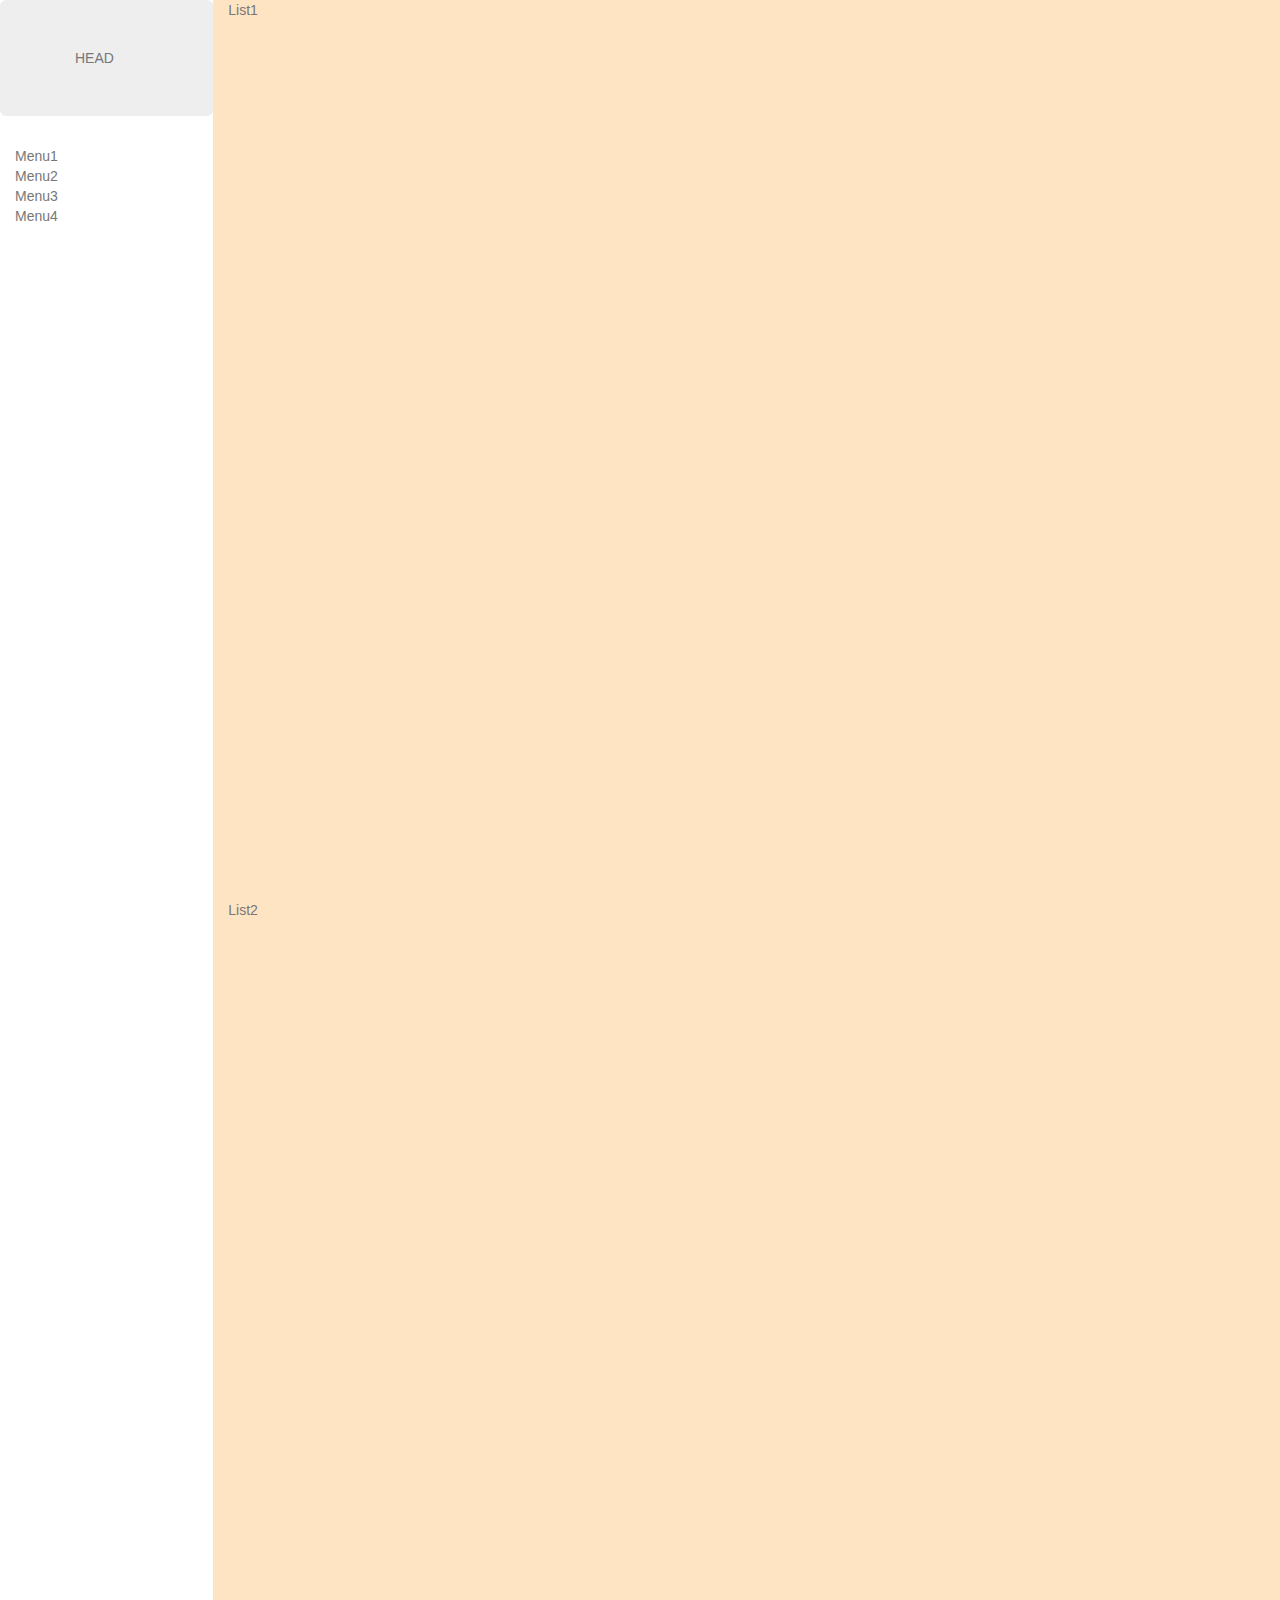
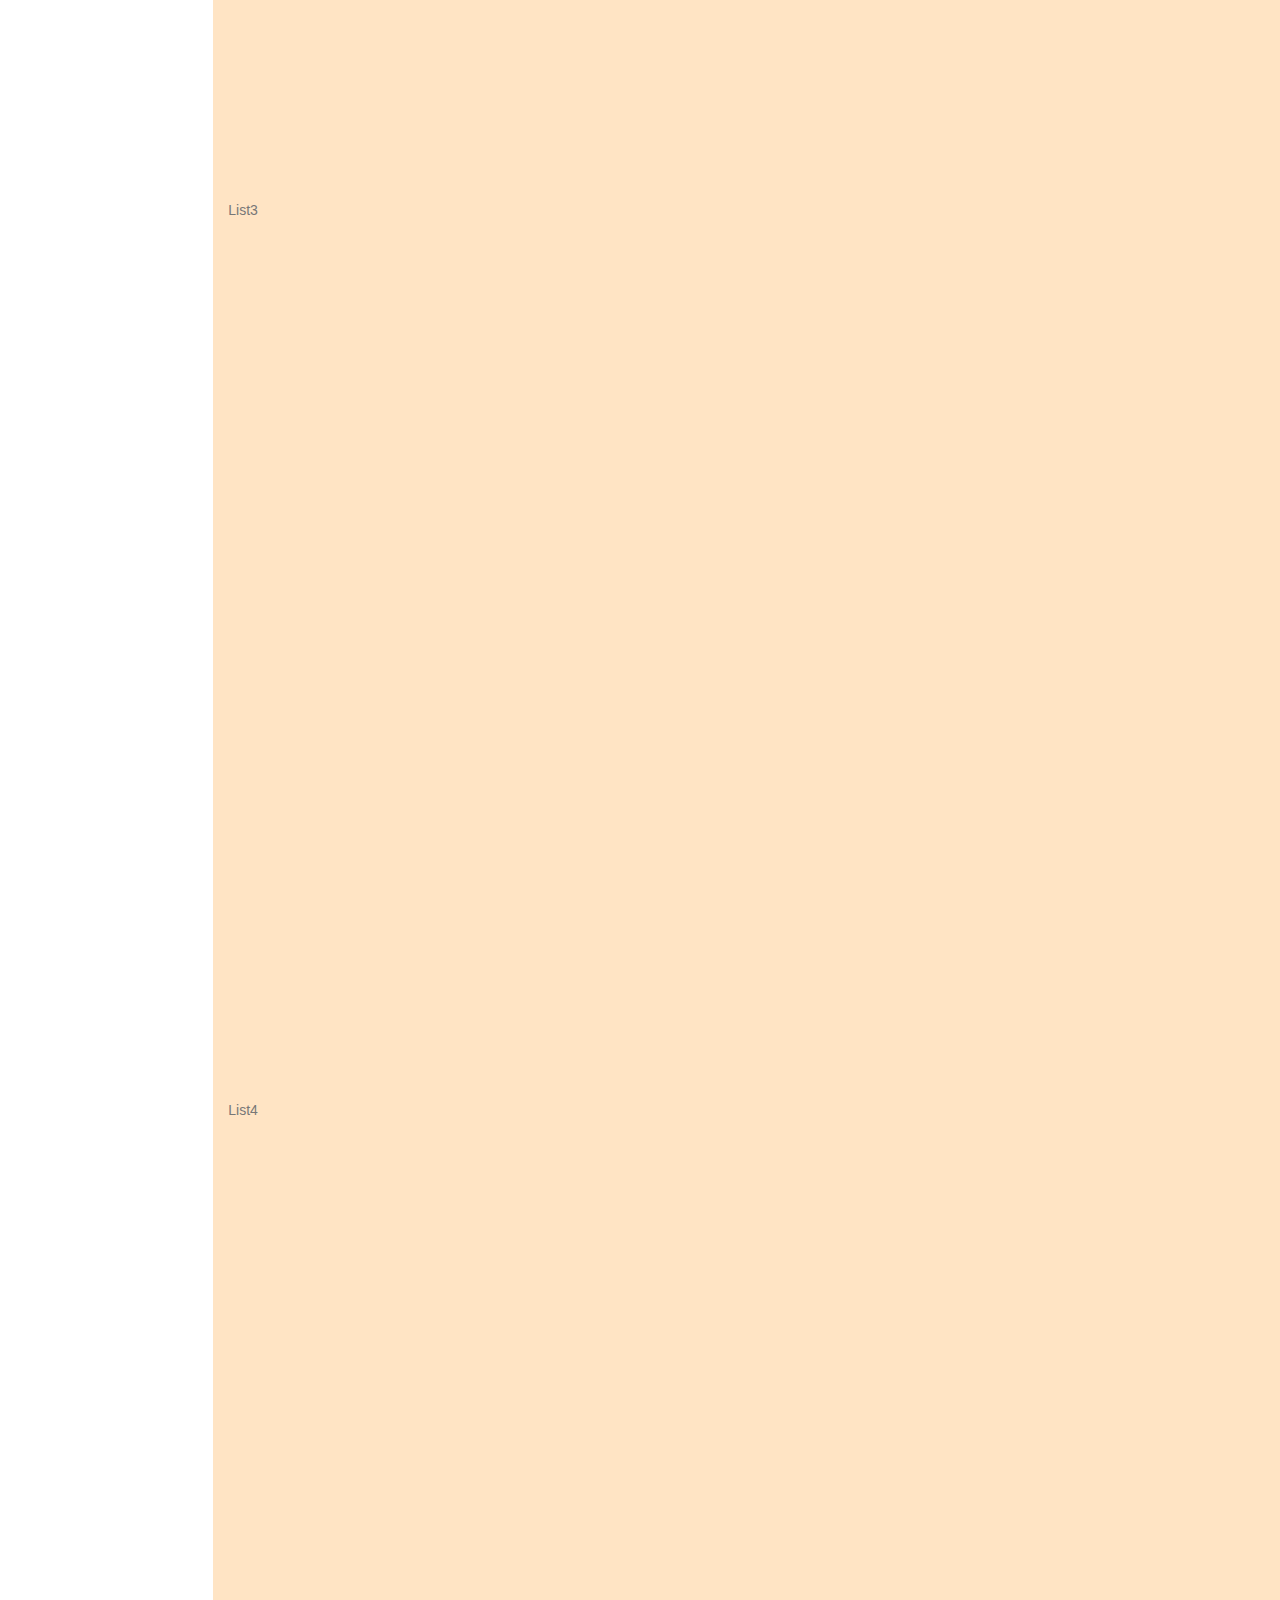
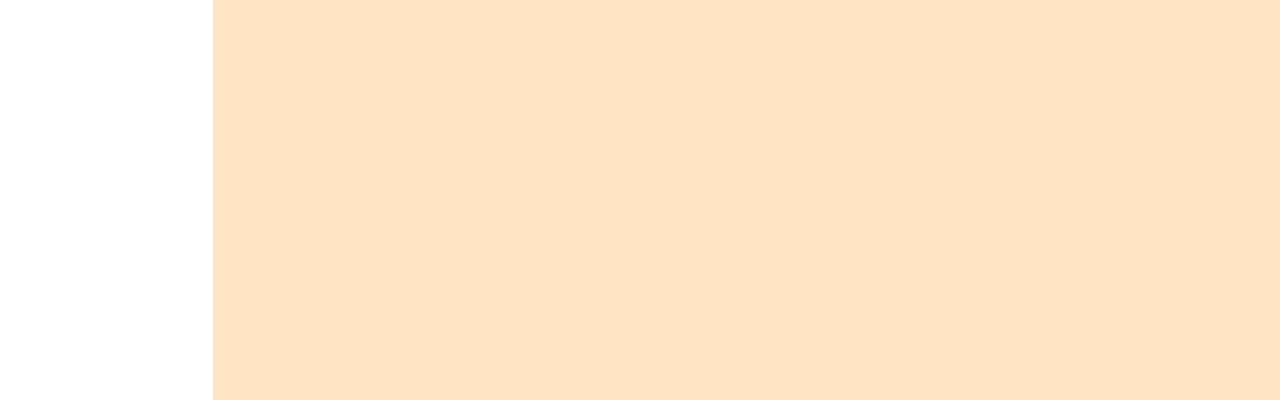
==== index.html @ 6f93a448 "well started" ====
<html>

<head>
    <meta charset="utf-8">
    <meta http-equiv="X-UA-Compatible" content="IE=edge">
    <meta name="viewport" content="width=device-width, initial-scale=1">
    <!-- The above 3 meta tags *must* come first in the head; any other head content must come *after* these tags -->
    <title>Bootstrap 101 Template</title>

    <!-- Bootstrap -->
    <link href="css/bootstrap.min.css" rel="stylesheet">
    <link href="css/myCSS.css" rel="stylesheet">
	<script src="bower_components/webcomponentsjs/webcomponents.min.js"></script>
	<link href="bower_components/paper-item/paper-item.html" rel="import">
    <!-- HTML5 shim and Respond.js for IE8 support of HTML5 elements and media queries -->
    <!-- WARNING: Respond.js doesn't work if you view the page via file:// -->
    <!--[if lt IE 9]>
      <script src="https://oss.maxcdn.com/html5shiv/3.7.2/html5shiv.min.js"></script>
      <script src="https://oss.maxcdn.com/respond/1.4.2/respond.min.js"></script>
    <![endif]-->
</head>

<body>
    <script src="js/jquery-1.11.3.js"></script>
    <script src="js/bootstrap.min.js"></script>
	<script src="js/reno.js"></script>
    <div class="container-fluid">
        <div class="row">
            <div class="col-md-2 container-fluid">
                <div class="row jumbotron">
                    <div class="col-md-12">
						
                        HEAD
                    </div>
                </div>
                <div class="row">
                    <div class="col-md-12">
						<paper-item class="item" href="#list1">Menu1</paper-item>
                    </div>
                </div>
                <div class="row">
                    <div class="col-md-12">
                        <paper-item class="item" href="#list2">Menu2</paper-item>
                    </div>
                </div>
                <div class="row">
                    <div class="col-md-12">
                        <paper-item class="item" href="#list3">Menu3</paper-item>
                    </div>
                </div>
                <div class="row">
                    <div class="col-md-12">
                        <paper-item class="item" href="#list4">Menu4</paper-item>
                    </div>
                </div>
            </div>
            <div class="col-md-10 container-fluid">
                <div class="row">
                    <div id="list1" class="col-md-12 alfaBgCol">
                        List1
                    </div>
                </div>
                <div class="row">
                    <div id="list2" class="col-md-12 alfaBgCol">
                        List2
                    </div>
                </div>
                <div class="row">
                    <div id="list3" class="col-md-12 alfaBgCol">
                        List3
                    </div>
                </div>
                <div class="row">
                    <div id="list4" class="col-md-12 alfaBgCol">
                        List4
                    </div>
                </div>
            </div>
        </div>
    </div>
</body>


</html>
---- css/myCSS.css ----
@import url(http://fonts.googleapis.com/css?family=Exo:200,500);
@import "http://weloveiconfonts.com/api/?family=entypo";

[class*="entypo-"]:before {
  font-family: "entypo", sans-serif;
}

html,
body {
  background: #fff;
  color: #777;
}

ol {
  margin-bottom: 50px;
}

h1 {
  letter-spacing: -0.05em;
  font-family: "Exo", sans-serif;
  color: #3f5b80;
}

p {
  font-family: "Open Sans", sans-serif;
  line-height: 1.5em;
  margin-bottom: 10px;
  font-size: 16px;
  padding: 0;
  &:last-child {
    margin-bottom: 40px;
  }
}

code {
  background: #f8f8f8;
  color: #d64f9b;
  border: 1px solid #eee;
  padding: 2px;
  border-radius: 3px;
}

a {
  color: #f46830;
  &:hover {
    color: #4fb3e8;
    -webkit-transition: all .1s ease-in-out;
    -moz-transition: all .1s ease-in-out;
    -ms-transition: all .1s ease-in-out;
    -o-transition: all .1s ease-in-out;
    transition: all .1s ease-in-out;
  }
  text-decoration: none;
}

nav {
  float: left;
  width: 100%;
  top: 0;
  left: 0;
  background: #3b5a77;
  position: fixed;
}

nav .padded {
  padding: 30px;
}

ul {
  float: left;
  width: 100%;
  margin: 0 0 30px 0;
  /*Padding Fix*/
  
  padding: 0;
}

ul li {
  float: left;
  display: inline;
  margin-right: 0px;
  &:nth-child(even) a {
    background: #4a6c8c;
  }
  list-style: none;
}

ul li a {
  display: block;
  padding: 20px;
  font-family: "Exo", sans-serif;
  font-weight: 200;
  background: #6788a7;
  &:hover {
    color: #fff;
    background: #e6764e;
    -webkit-transition: all .2s ease-in-out;
    -moz-transition: all .2s ease-in-out;
    -ms-transition: all .2s ease-in-out;
    -o-transition: all .2s ease-in-out;
    transition: all .2s ease-in-out;
  }
  color: #fff;
  text-decoration: none;
}

ul li.active a {
  background: #58c7d0;
}

// scrollTop Styles
ul li.scrollTop {
  float: right;
}


.alfaBgCol{
    background-color: bisque;
	border-color: black;
    border-bottom-width:thick;
    height: 100%;
}

.alfHeader{
    background-color: chocolate;
    height:10%;
}
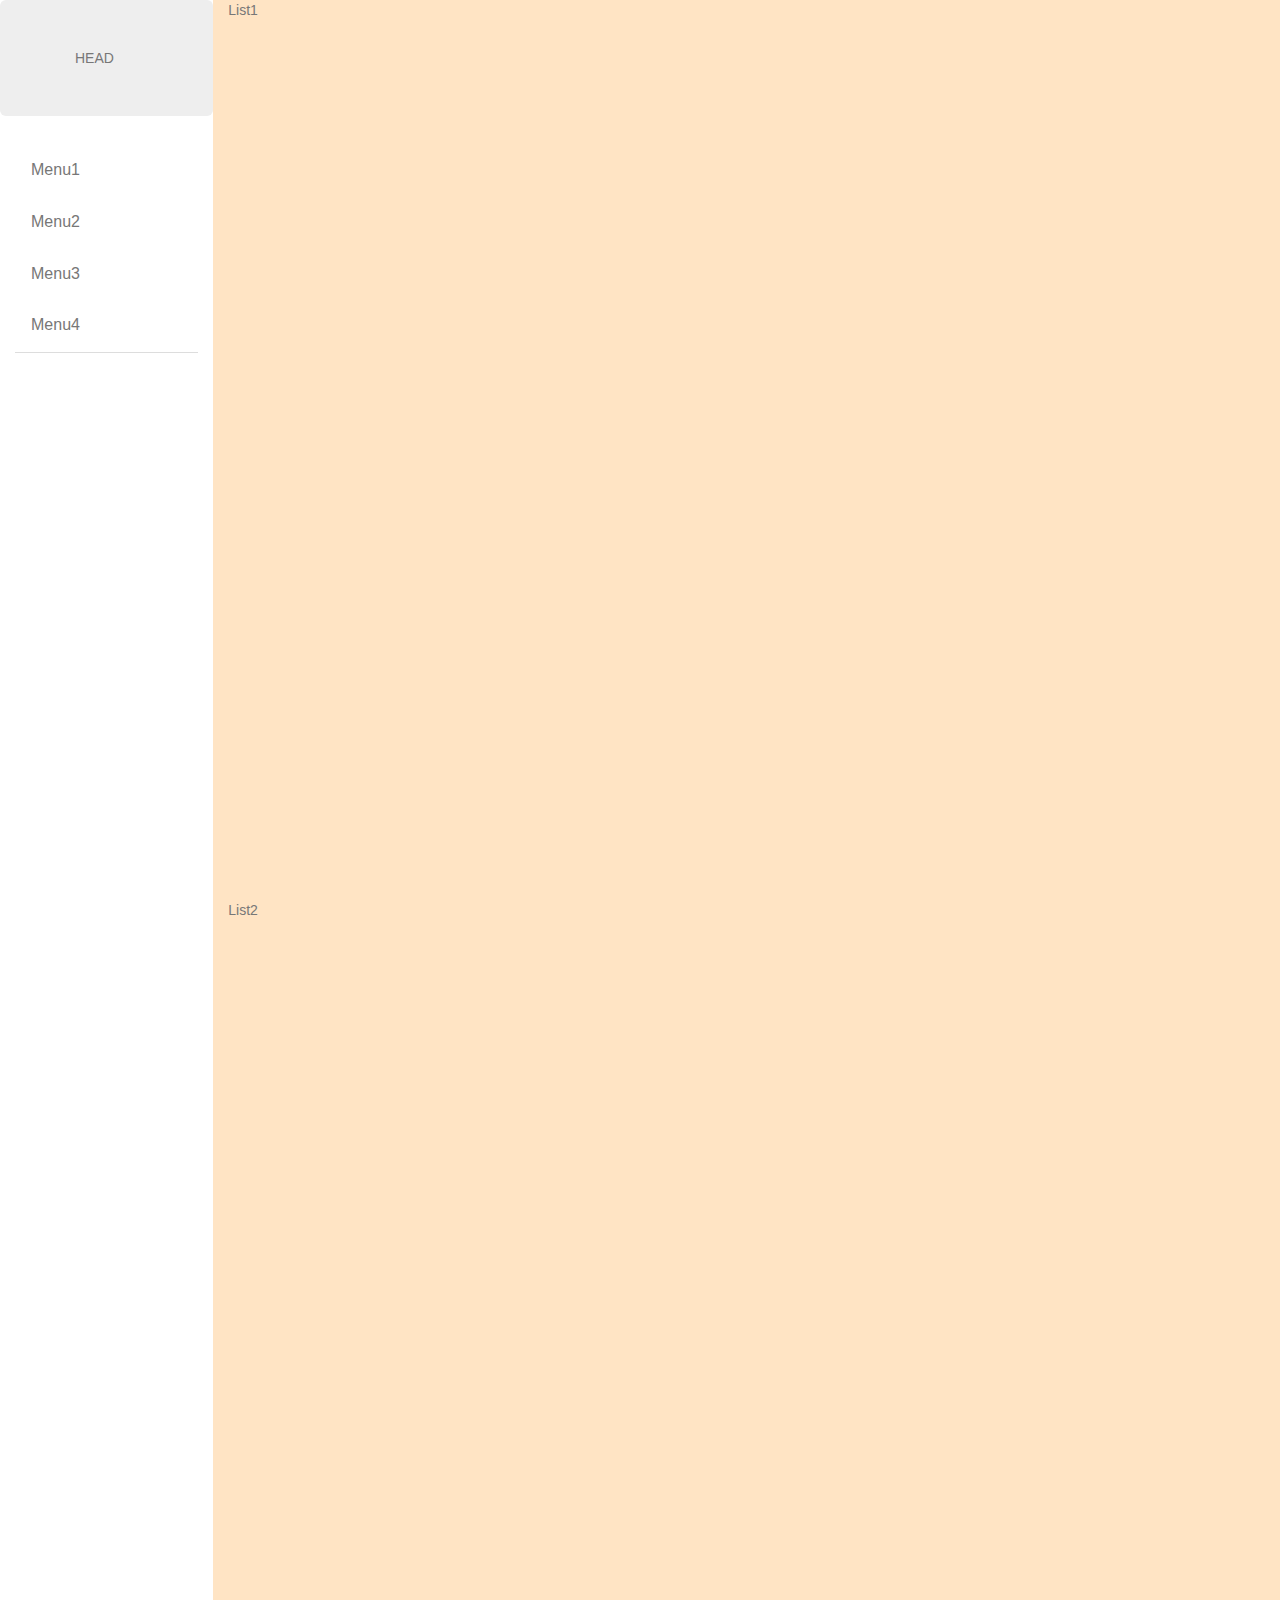
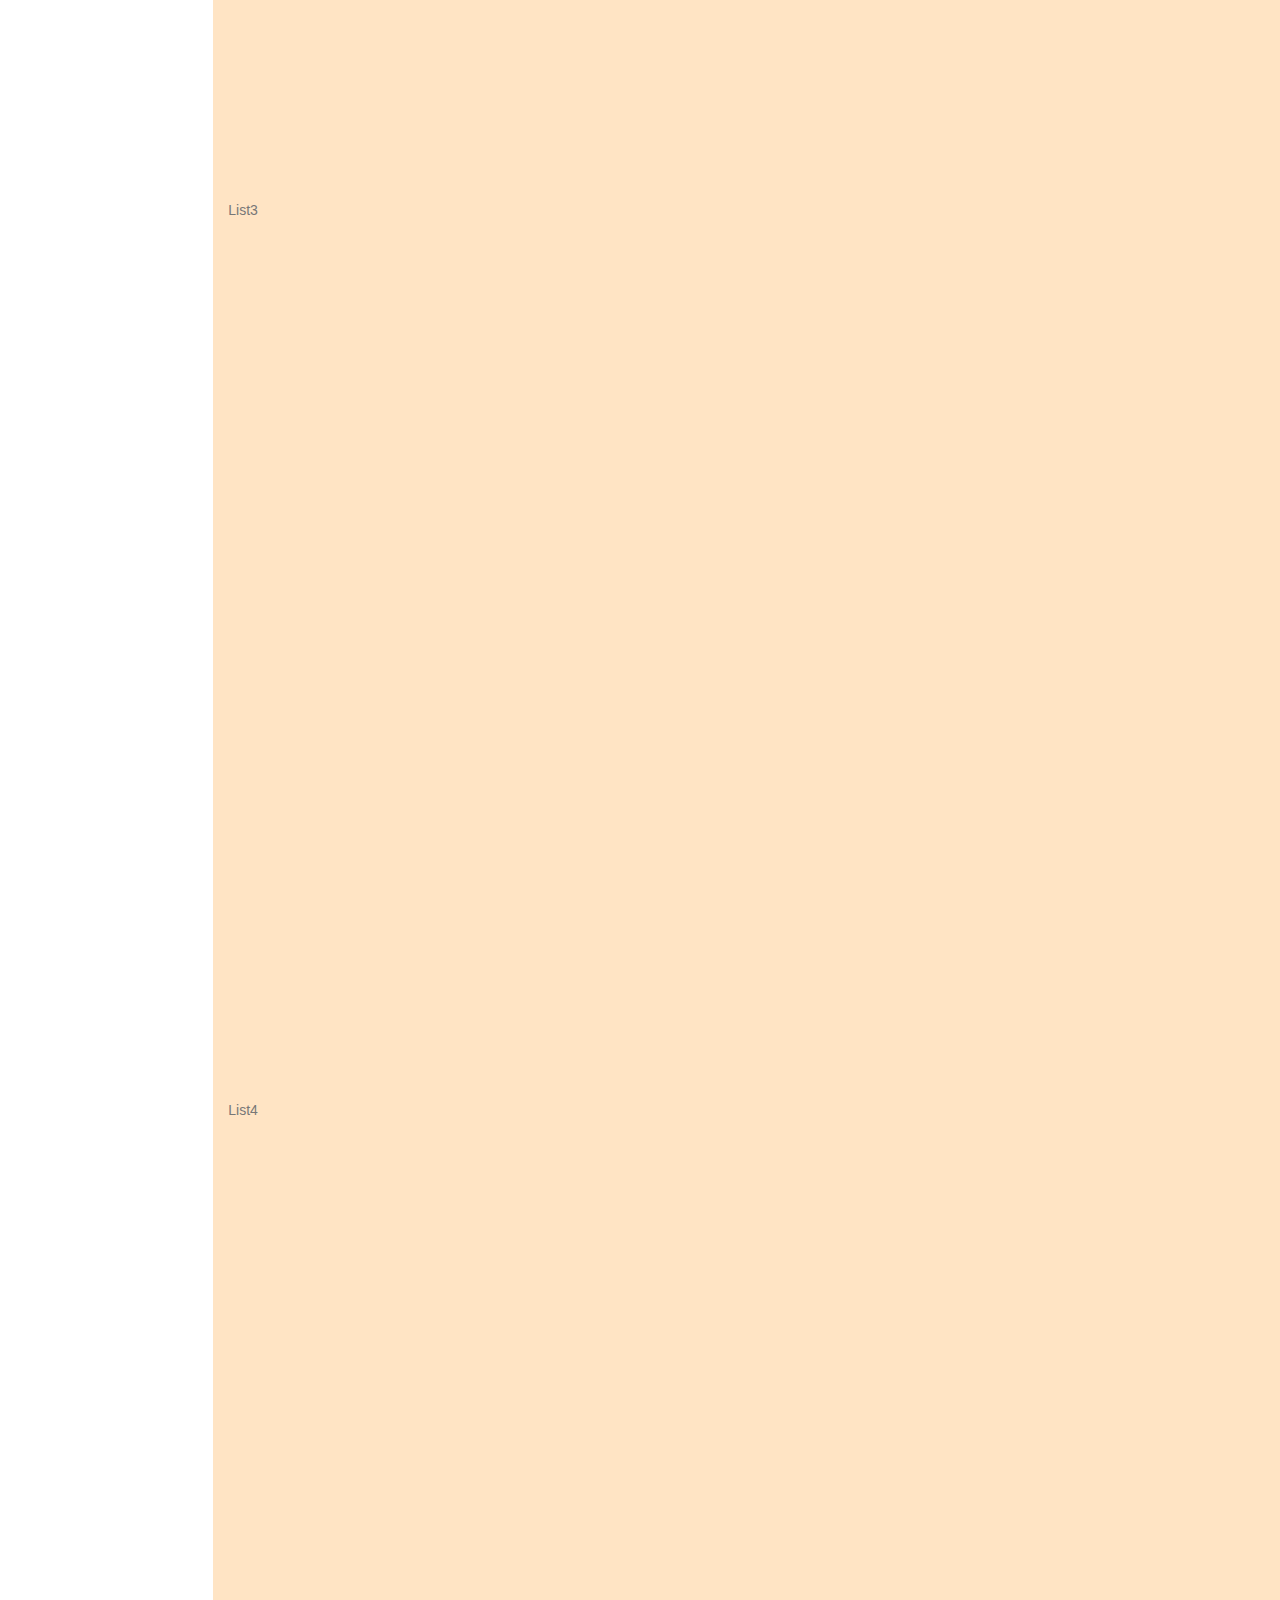
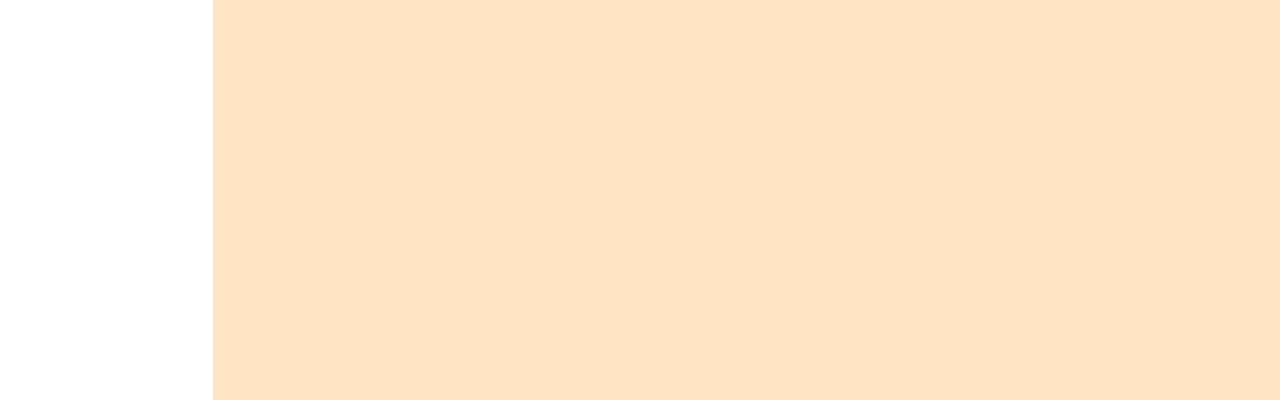
==== commit 376aff92: "changed" ====
--- a/index.html
+++ b/index.html
@@ -10,8 +10,8 @@
     <!-- Bootstrap -->
     <link href="css/bootstrap.min.css" rel="stylesheet">
     <link href="css/myCSS.css" rel="stylesheet">
-	<script src="bower_components/webcomponentsjs/webcomponents.min.js"></script>
-	<link href="bower_components/paper-item/paper-item.html" rel="import">
+    <script src="bower_components/webcomponentsjs/webcomponents.min.js"></script>
+    <link href="bower_components/paper-item/paper-item.html" rel="import">
     <!-- HTML5 shim and Respond.js for IE8 support of HTML5 elements and media queries -->
     <!-- WARNING: Respond.js doesn't work if you view the page via file:// -->
     <!--[if lt IE 9]>
@@ -23,36 +23,39 @@
 <body>
     <script src="js/jquery-1.11.3.js"></script>
     <script src="js/bootstrap.min.js"></script>
-	<script src="js/reno.js"></script>
+    <script src="js/reno.js"></script>
     <div class="container-fluid">
         <div class="row">
-            <div class="col-md-2 container-fluid">
+            <div class="col-md-2 container-fluid fixed">
                 <div class="row jumbotron">
                     <div class="col-md-12">
-						
+
                         HEAD
                     </div>
                 </div>
-                <div class="row">
-                    <div class="col-md-12">
-						<paper-item class="item" href="#list1">Menu1</paper-item>
+                <ul class="nav nav-tabs nav-stacked" data-spy="affix" data-offset-top="195">
+					<li class="active"></li>
+                    <div class="row">
+                        <div class="col-md-12 scrollit">
+                            <paper-item class="item" href="#list1">Menu1</paper-item>
+                        </div>
                     </div>
-                </div>
-                <div class="row">
-                    <div class="col-md-12">
-                        <paper-item class="item" href="#list2">Menu2</paper-item>
+                    <div class="row">
+                        <div class="col-md-12">
+                            <paper-item class="item" href="#list2">Menu2</paper-item>
+                        </div>
                     </div>
-                </div>
-                <div class="row">
-                    <div class="col-md-12">
-                        <paper-item class="item" href="#list3">Menu3</paper-item>
+                    <div class="row">
+                        <div class="col-md-12">
+                            <paper-item class="item" href="#list3">Menu3</paper-item>
+                        </div>
                     </div>
-                </div>
-                <div class="row">
-                    <div class="col-md-12">
-                        <paper-item class="item" href="#list4">Menu4</paper-item>
+                    <div class="row">
+                        <div class="col-md-12">
+                            <paper-item class="item" href="#list4">Menu4</paper-item>
+                        </div>
                     </div>
-                </div>
+                </ul>
             </div>
             <div class="col-md-10 container-fluid">
                 <div class="row">
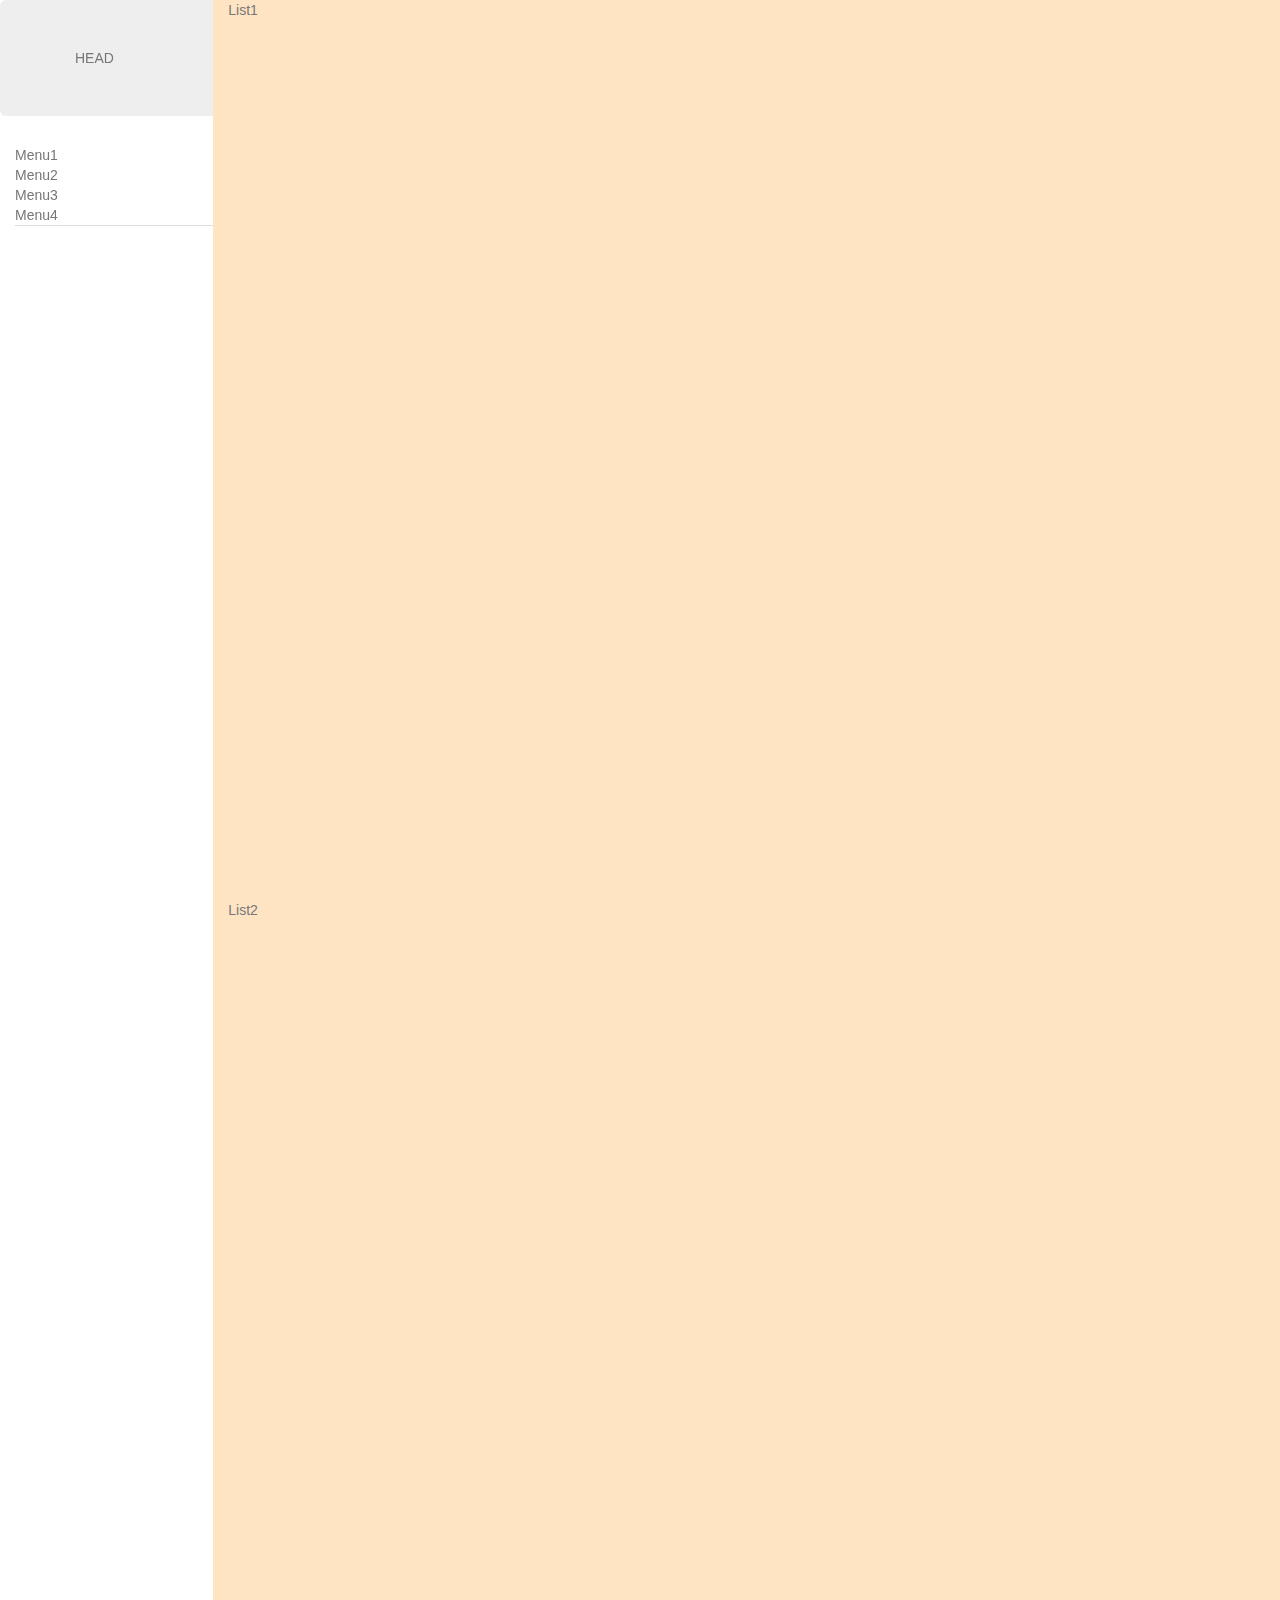
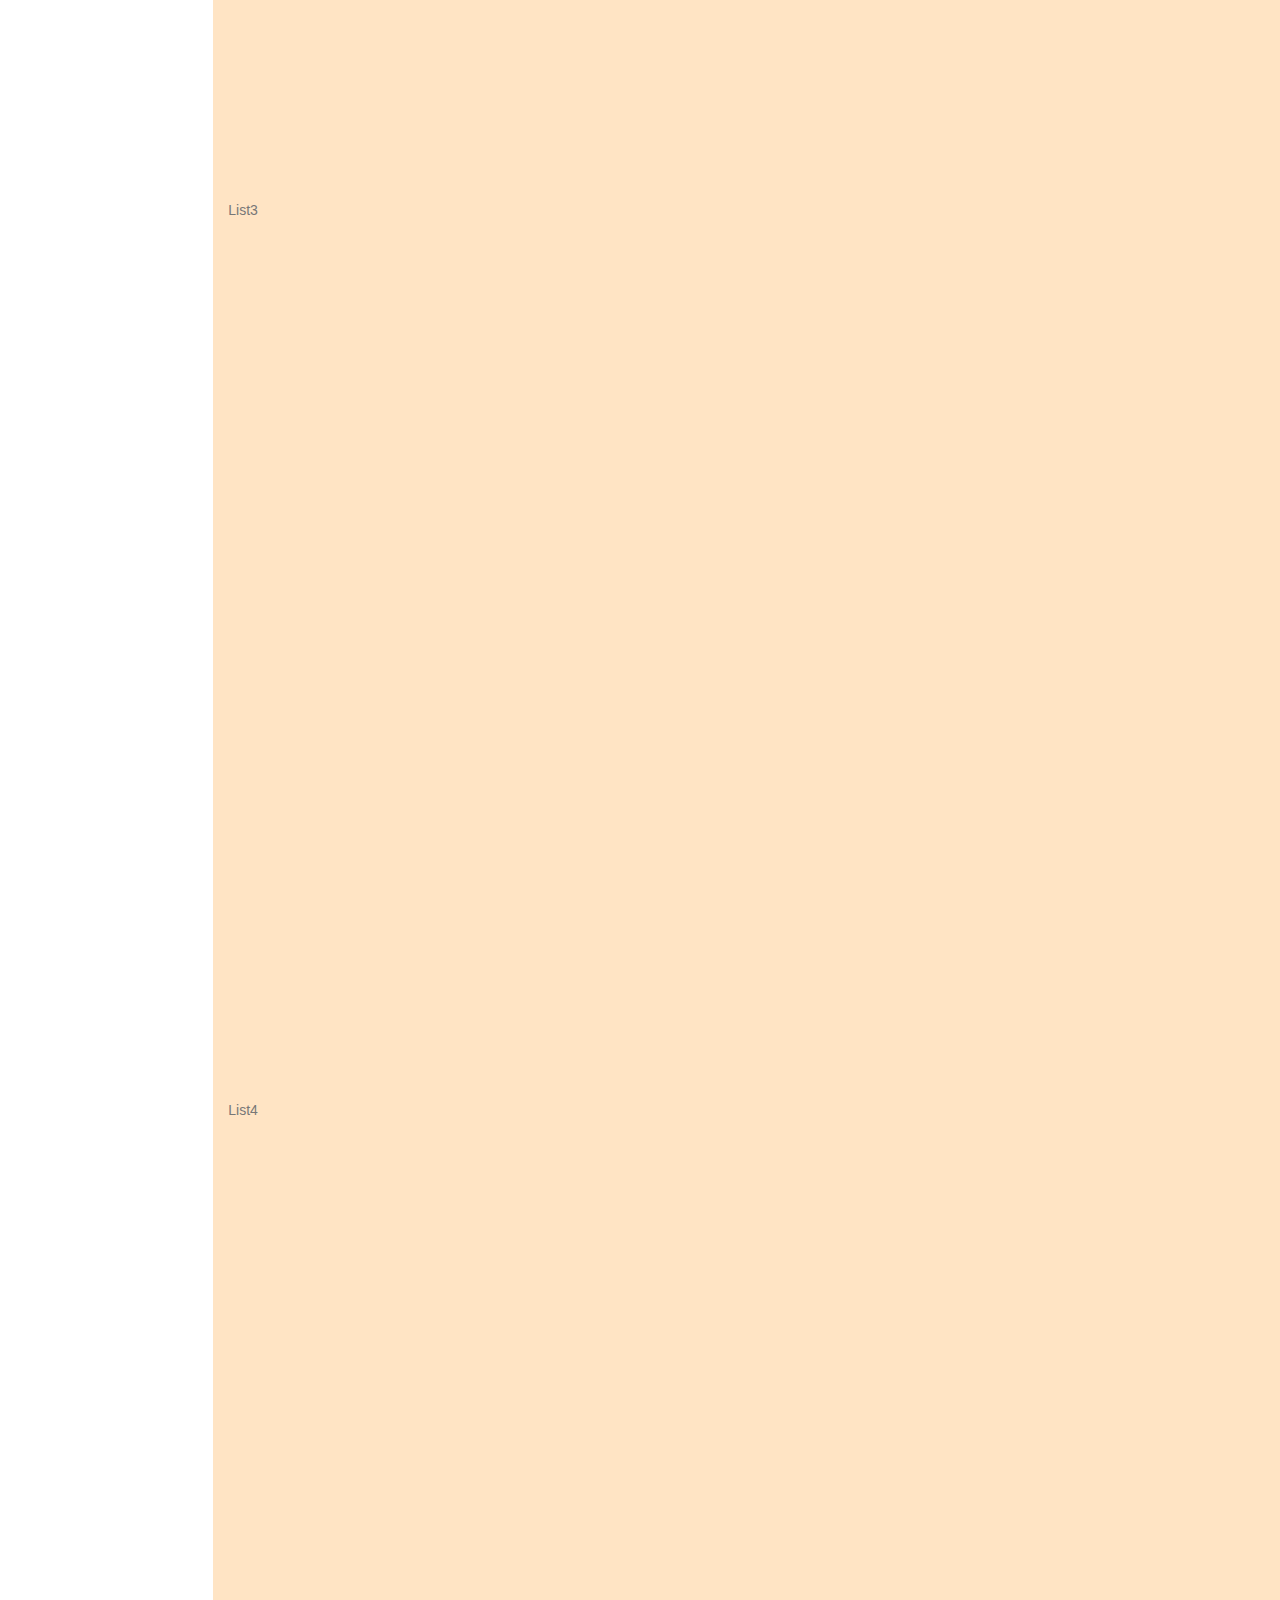
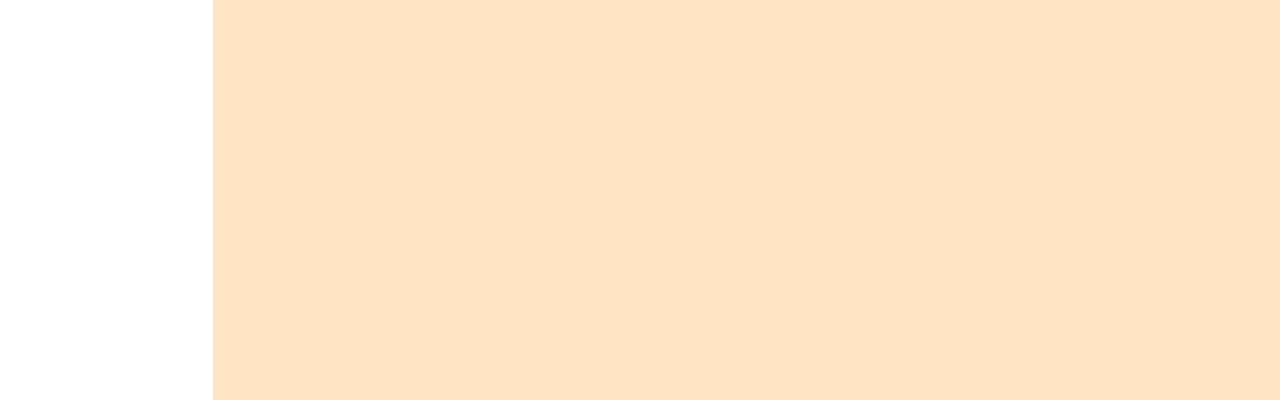
==== commit bdb8ea13: "affix code added" ====
--- a/index.html
+++ b/index.html
@@ -12,6 +12,7 @@
     <link href="css/myCSS.css" rel="stylesheet">
     <script src="bower_components/webcomponentsjs/webcomponents.min.js"></script>
     <link href="bower_components/paper-item/paper-item.html" rel="import">
+    <link href="bower_components/paper-shadow/paper-shadow.html" rel="import">
     <!-- HTML5 shim and Respond.js for IE8 support of HTML5 elements and media queries -->
     <!-- WARNING: Respond.js doesn't work if you view the page via file:// -->
     <!--[if lt IE 9]>
@@ -26,14 +27,14 @@
     <script src="js/reno.js"></script>
     <div class="container-fluid">
         <div class="row">
-            <div class="col-md-2 container-fluid fixed">
+            <div class="col-md-2 container-fluid fixed mySideBar">
+                <ul class="nav nav-tabs nav-stacked" data-spy="affix" data-offset-top="-1">
                 <div class="row jumbotron">
                     <div class="col-md-12">
 
                         HEAD
                     </div>
-                </div>
-                <ul class="nav nav-tabs nav-stacked" data-spy="affix" data-offset-top="195">
+                </div>                
 					<li class="active"></li>
                     <div class="row">
                         <div class="col-md-12 scrollit">
--- a/css/myCSS.css
+++ b/css/myCSS.css
@@ -126,5 +126,9 @@
     height:10%;
 }
 
+.mySideBar{
 
+    box-shadow: 0 3 30px black;
 
+}
+
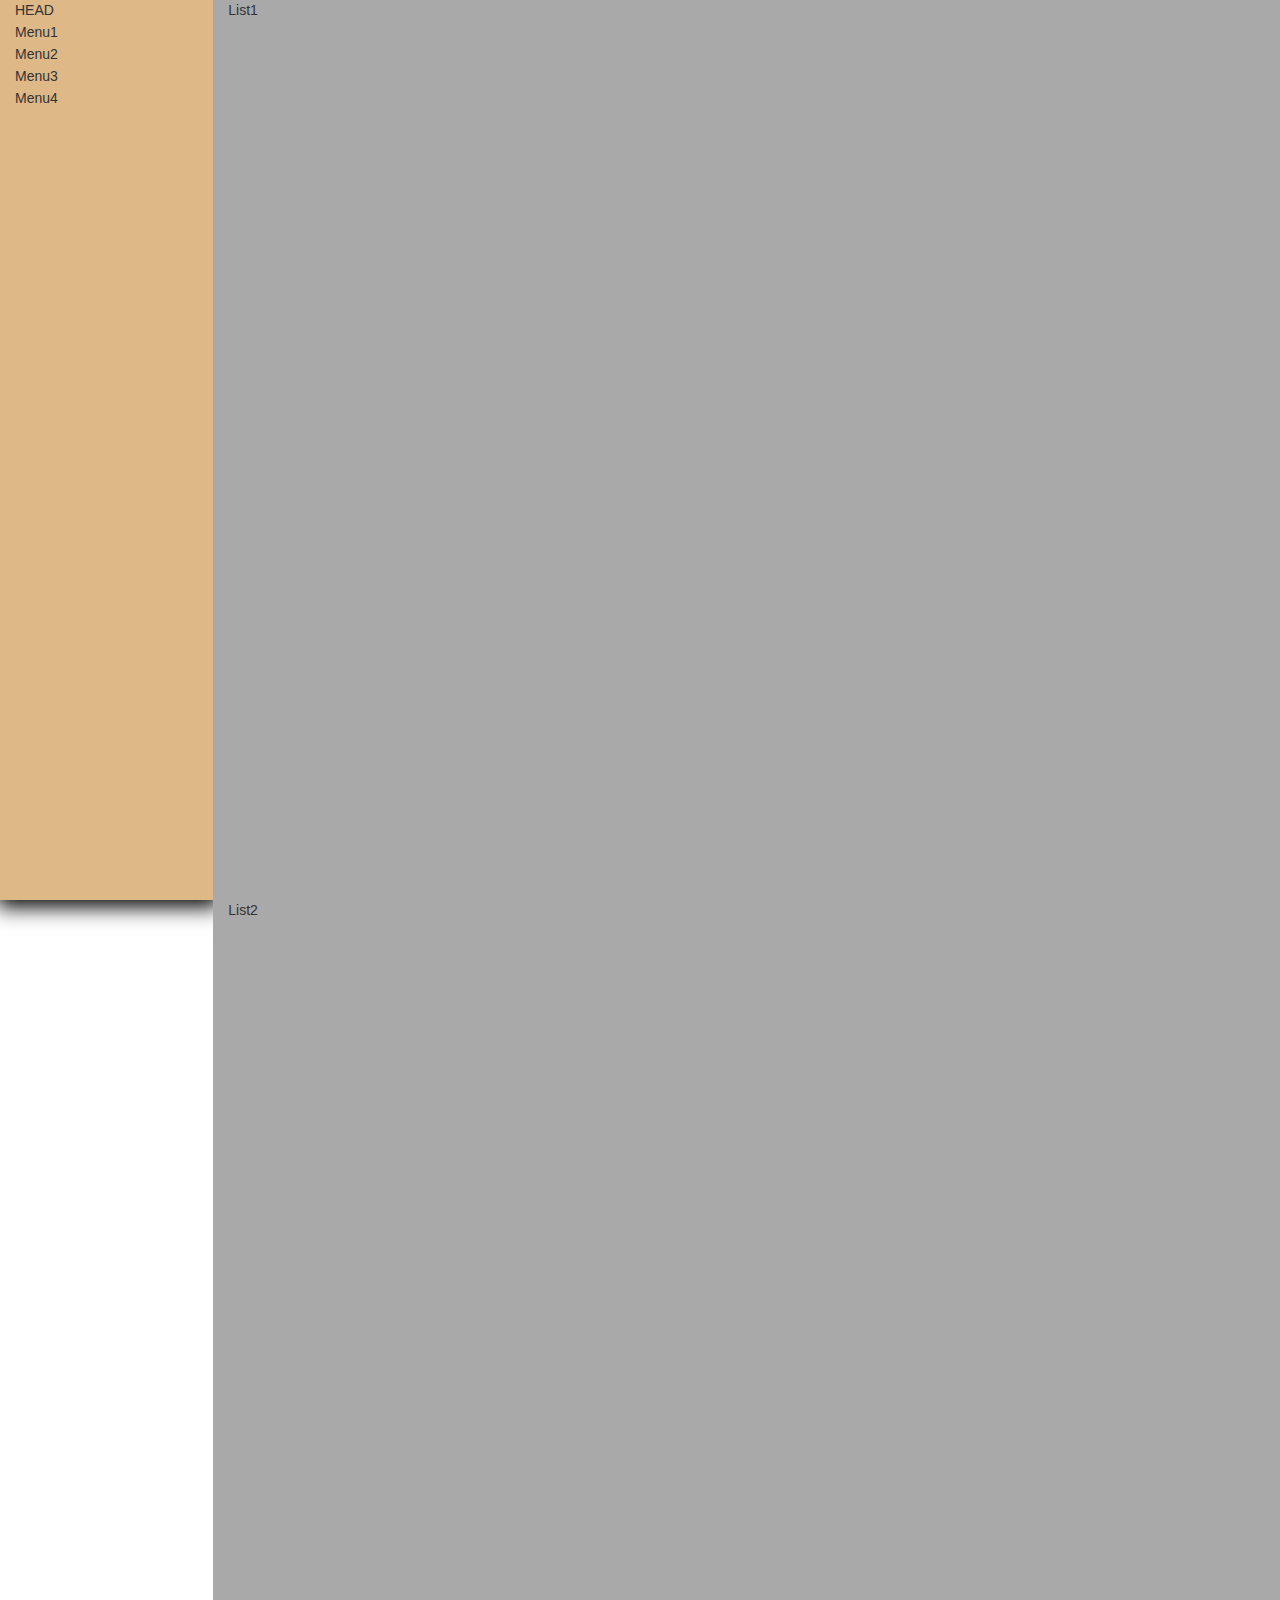
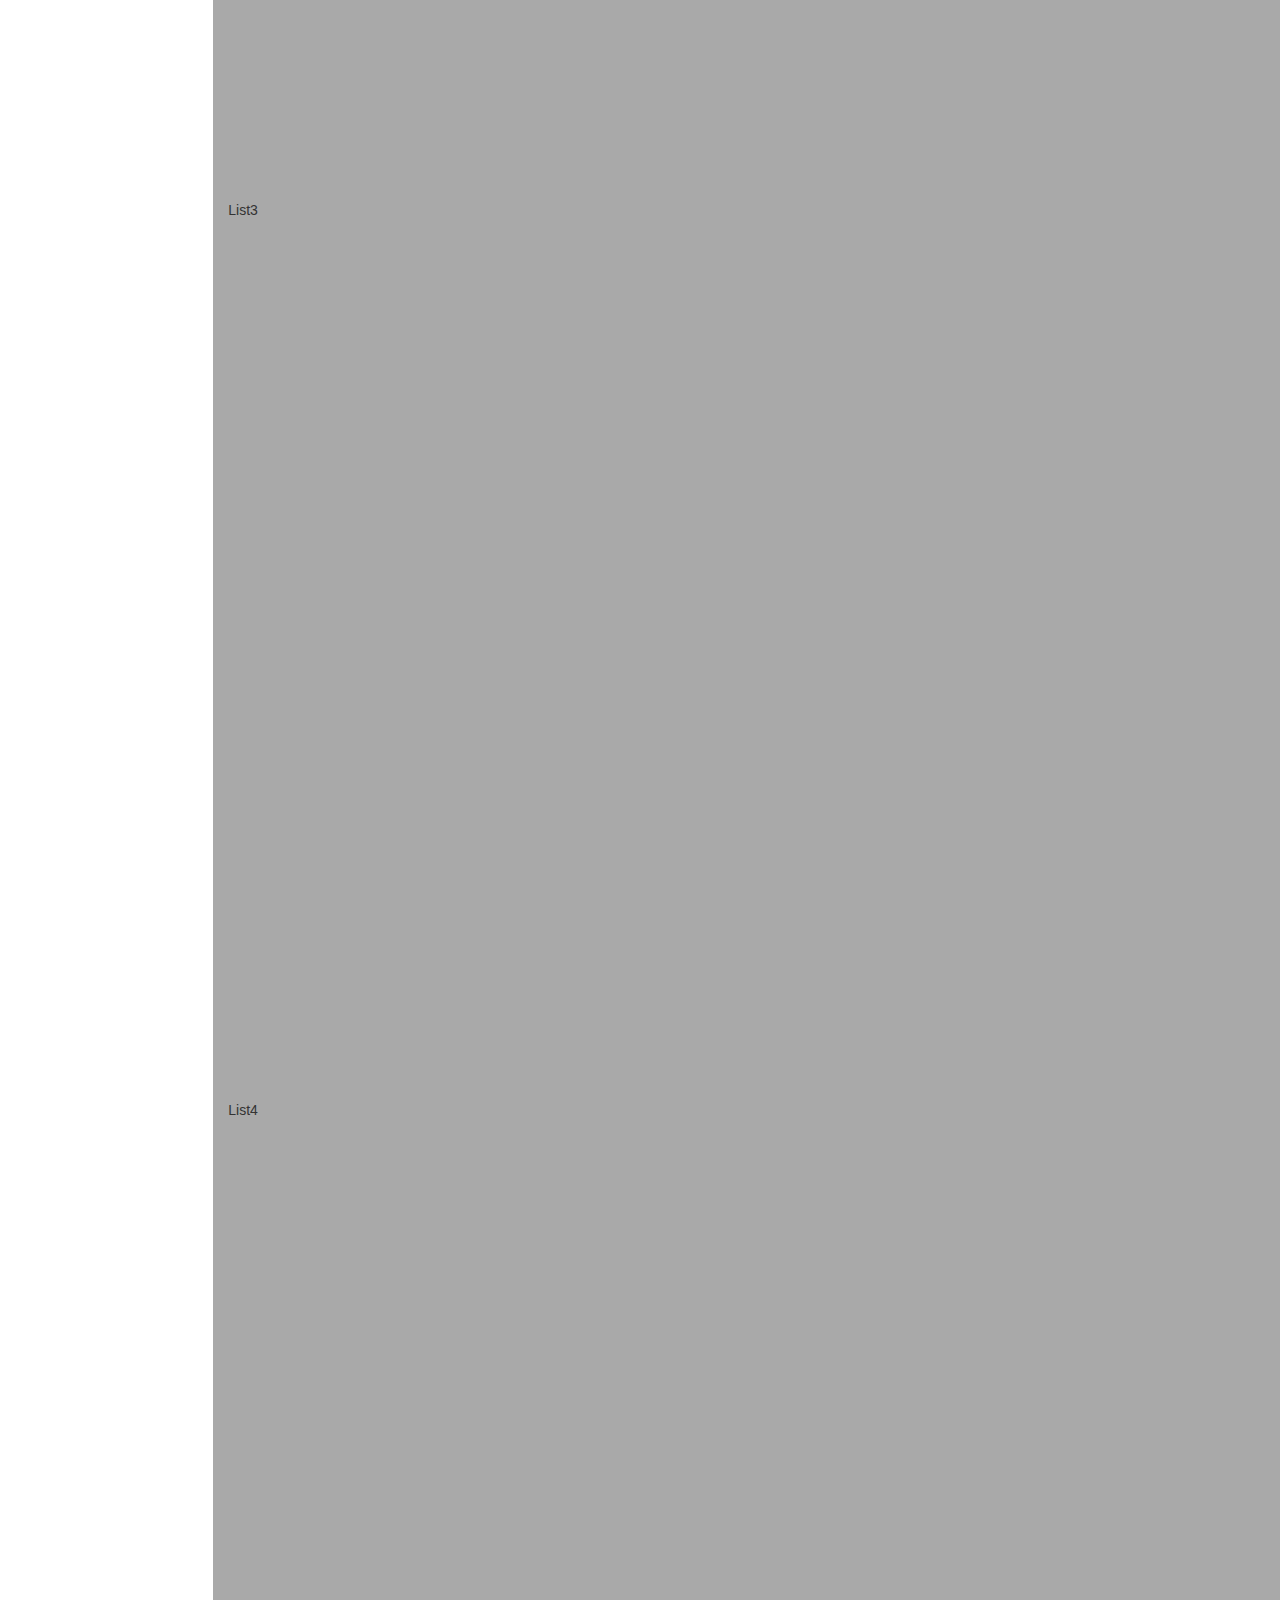
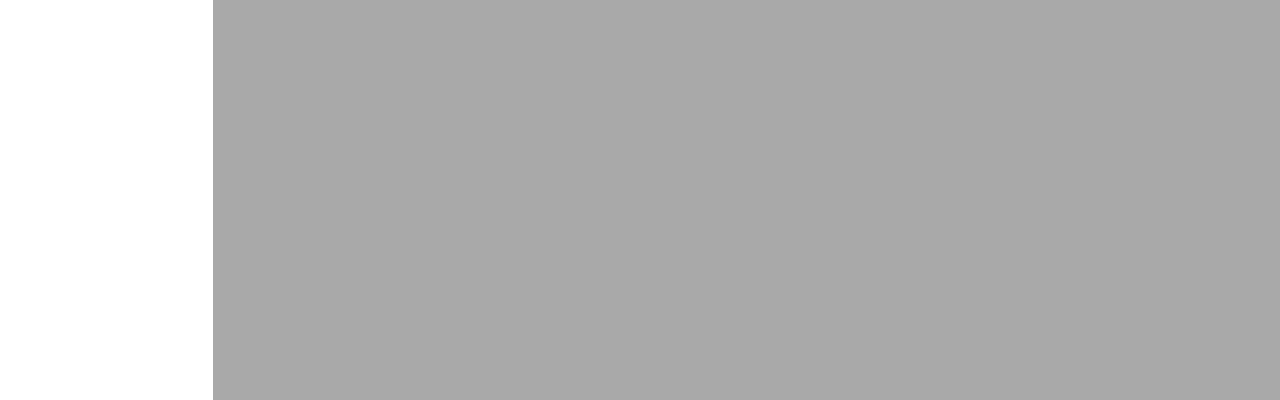
==== commit 901e9868: "asdfdjsfhjksd" ====
--- a/index.html
+++ b/index.html
@@ -27,38 +27,18 @@
     <script src="js/reno.js"></script>
     <div class="container-fluid">
         <div class="row">
-            <div class="col-md-2 container-fluid fixed mySideBar">
-                <ul class="nav nav-tabs nav-stacked" data-spy="affix" data-offset-top="-1">
-                <div class="row jumbotron">
-                    <div class="col-md-12">
-
-                        HEAD
-                    </div>
-                </div>                
-					<li class="active"></li>
-                    <div class="row">
-                        <div class="col-md-12 scrollit">
-                            <paper-item class="item" href="#list1">Menu1</paper-item>
-                        </div>
-                    </div>
-                    <div class="row">
-                        <div class="col-md-12">
-                            <paper-item class="item" href="#list2">Menu2</paper-item>
-                        </div>
-                    </div>
-                    <div class="row">
-                        <div class="col-md-12">
-                            <paper-item class="item" href="#list3">Menu3</paper-item>
-                        </div>
-                    </div>
-                    <div class="row">
-                        <div class="col-md-12">
-                            <paper-item class="item" href="#list4">Menu4</paper-item>
-                        </div>
-                    </div>
+            <!-- Side Bar -->
+            <div class="col-md-2 mySidebar scrollspy">
+                <ul class="nav nav-stacked affix" data-spy="affix" data-offset-top="0">
+                    <li><paper-item class="row">HEAD</paper-item></li>
+                    <li><paper-item class="row" href="#list1">Menu1</paper-item></li>
+                    <li><paper-item class="row" href="#list2">Menu2</paper-item></li>
+                    <li><paper-item class="row" href="#list3">Menu3</paper-item></li>
+                    <li><paper-item class="row" href="#list4">Menu4</paper-item></li>
                 </ul>
             </div>
-            <div class="col-md-10 container-fluid">
+            <!-- Content -->
+            <div class="col-md-10" data-spy="scroll" data-target=".scrollspy">
                 <div class="row">
                     <div id="list1" class="col-md-12 alfaBgCol">
                         List1
--- a/css/myCSS.css
+++ b/css/myCSS.css
@@ -1,134 +1,36 @@
-@import url(http://fonts.googleapis.com/css?family=Exo:200,500);
-@import "http://weloveiconfonts.com/api/?family=entypo";
-
-[class*="entypo-"]:before {
-  font-family: "entypo", sans-serif;
-}
-
-html,
-body {
-  background: #fff;
-  color: #777;
-}
-
-ol {
-  margin-bottom: 50px;
-}
-
-h1 {
-  letter-spacing: -0.05em;
-  font-family: "Exo", sans-serif;
-  color: #3f5b80;
-}
-
-p {
-  font-family: "Open Sans", sans-serif;
-  line-height: 1.5em;
-  margin-bottom: 10px;
-  font-size: 16px;
-  padding: 0;
-  &:last-child {
-    margin-bottom: 40px;
-  }
-}
-
-code {
-  background: #f8f8f8;
-  color: #d64f9b;
-  border: 1px solid #eee;
-  padding: 2px;
-  border-radius: 3px;
-}
-
-a {
-  color: #f46830;
-  &:hover {
-    color: #4fb3e8;
-    -webkit-transition: all .1s ease-in-out;
-    -moz-transition: all .1s ease-in-out;
-    -ms-transition: all .1s ease-in-out;
-    -o-transition: all .1s ease-in-out;
-    transition: all .1s ease-in-out;
-  }
-  text-decoration: none;
-}
-
-nav {
-  float: left;
-  width: 100%;
-  top: 0;
-  left: 0;
-  background: #3b5a77;
-  position: fixed;
-}
-
-nav .padded {
-  padding: 30px;
-}
-
-ul {
-  float: left;
-  width: 100%;
-  margin: 0 0 30px 0;
-  /*Padding Fix*/
-  
-  padding: 0;
-}
-
-ul li {
-  float: left;
-  display: inline;
-  margin-right: 0px;
-  &:nth-child(even) a {
-    background: #4a6c8c;
-  }
-  list-style: none;
-}
-
-ul li a {
-  display: block;
-  padding: 20px;
-  font-family: "Exo", sans-serif;
-  font-weight: 200;
-  background: #6788a7;
-  &:hover {
-    color: #fff;
-    background: #e6764e;
-    -webkit-transition: all .2s ease-in-out;
-    -moz-transition: all .2s ease-in-out;
-    -ms-transition: all .2s ease-in-out;
-    -o-transition: all .2s ease-in-out;
-    transition: all .2s ease-in-out;
-  }
-  color: #fff;
-  text-decoration: none;
-}
-
-ul li.active a {
-  background: #58c7d0;
-}
-
-// scrollTop Styles
-ul li.scrollTop {
-  float: right;
-}
-
 
 .alfaBgCol{
-    background-color: bisque;
+    background-color: darkgrey;
 	border-color: black;
     border-bottom-width:thick;
     height: 100%;
-}
-
-.alfHeader{
-    background-color: chocolate;
-    height:10%;
+    float: left;
 }
 
 .mySideBar{
-
-    box-shadow: 0 3 30px black;
-
+    background-color: burlywood;
+    box-shadow: 2px 2px 20px 5px black;
+    height: 100%;    
 }
 
+.iSidebar{
+    background-color: burlywood;
+    max-width: 200px;
+    margin: auto;
+    border: 3px solid #8AC007;
+    height: 100%;
+    padding: 30px;
+    float: left;
+    position: fixed;
+    box-shadow: 1px 2px 5px 1px;
+    z-index: 1;
+}
+
+.iSection{
+    background-color: grey;
+    max-width:2000px;
+    margin: auto;
+    border: 3px solid #8AC007;
+    padding-left: 200px;
+    height: 100%;
+}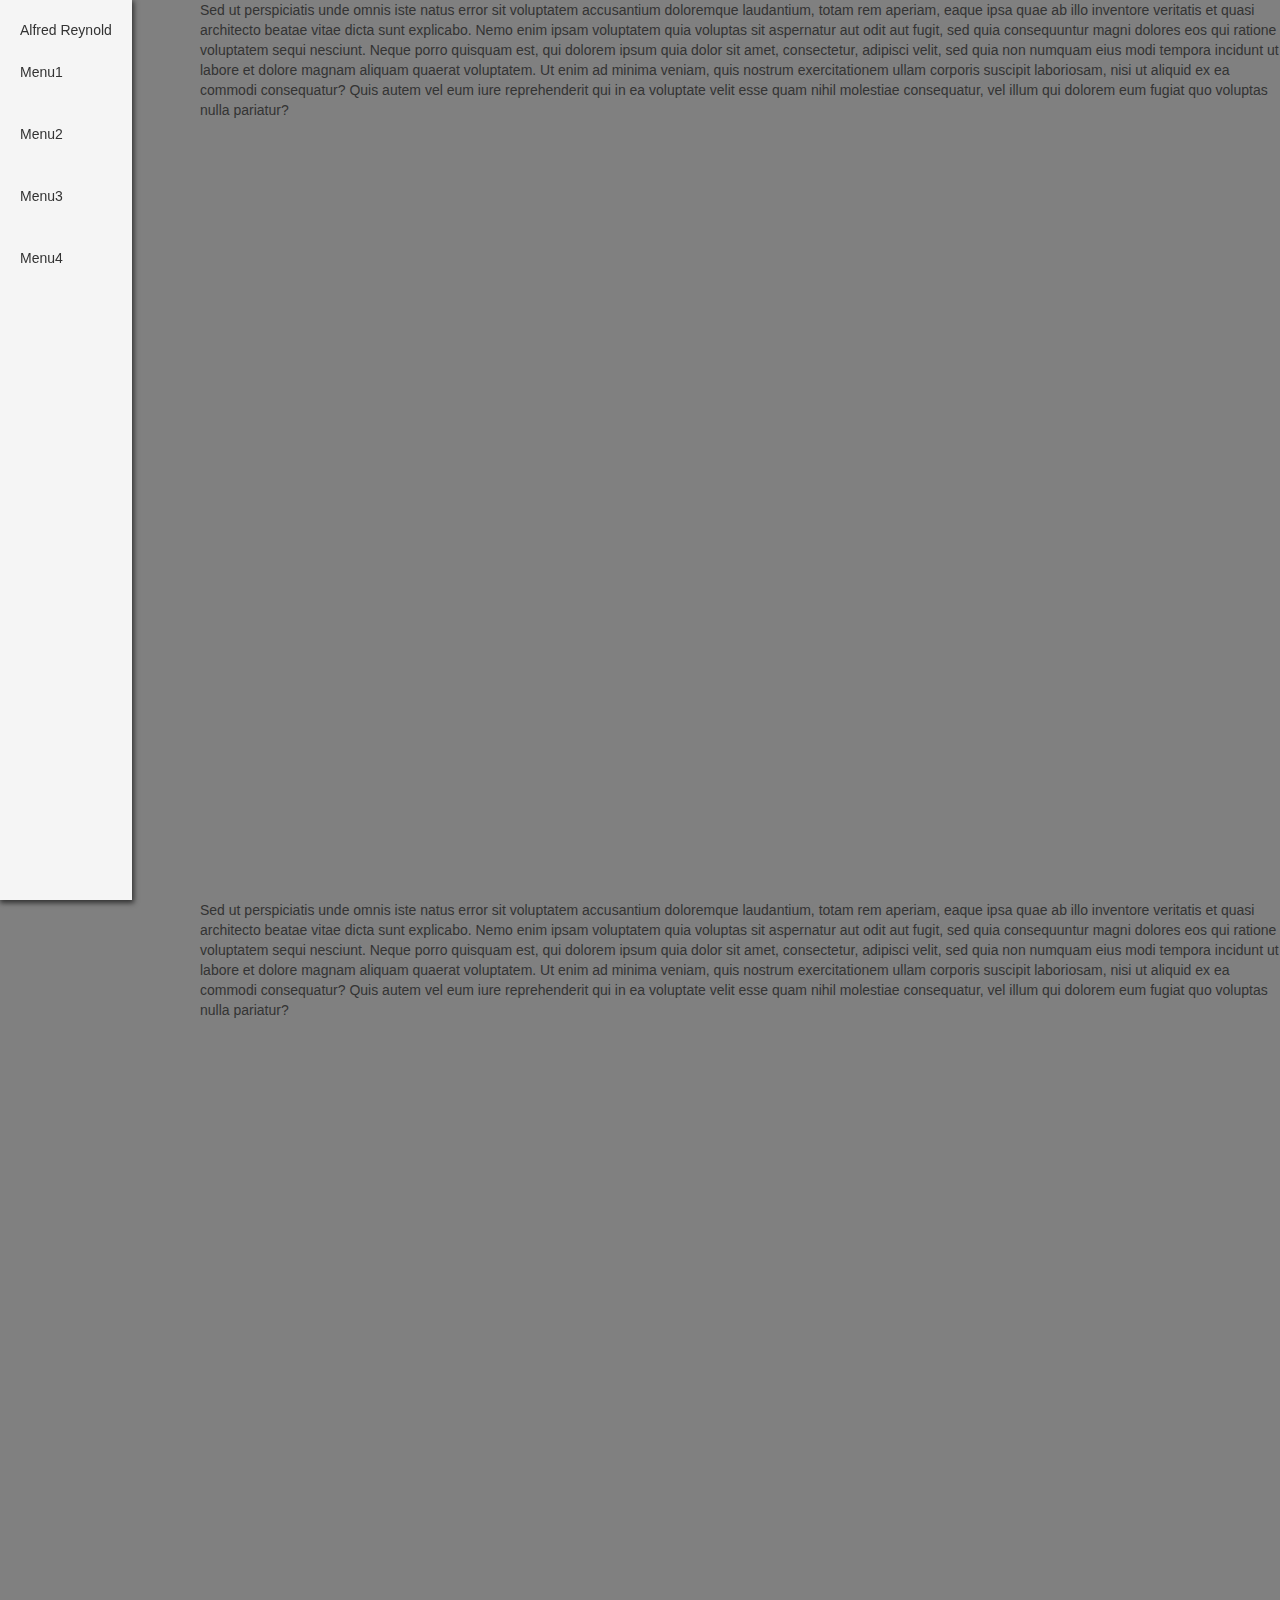
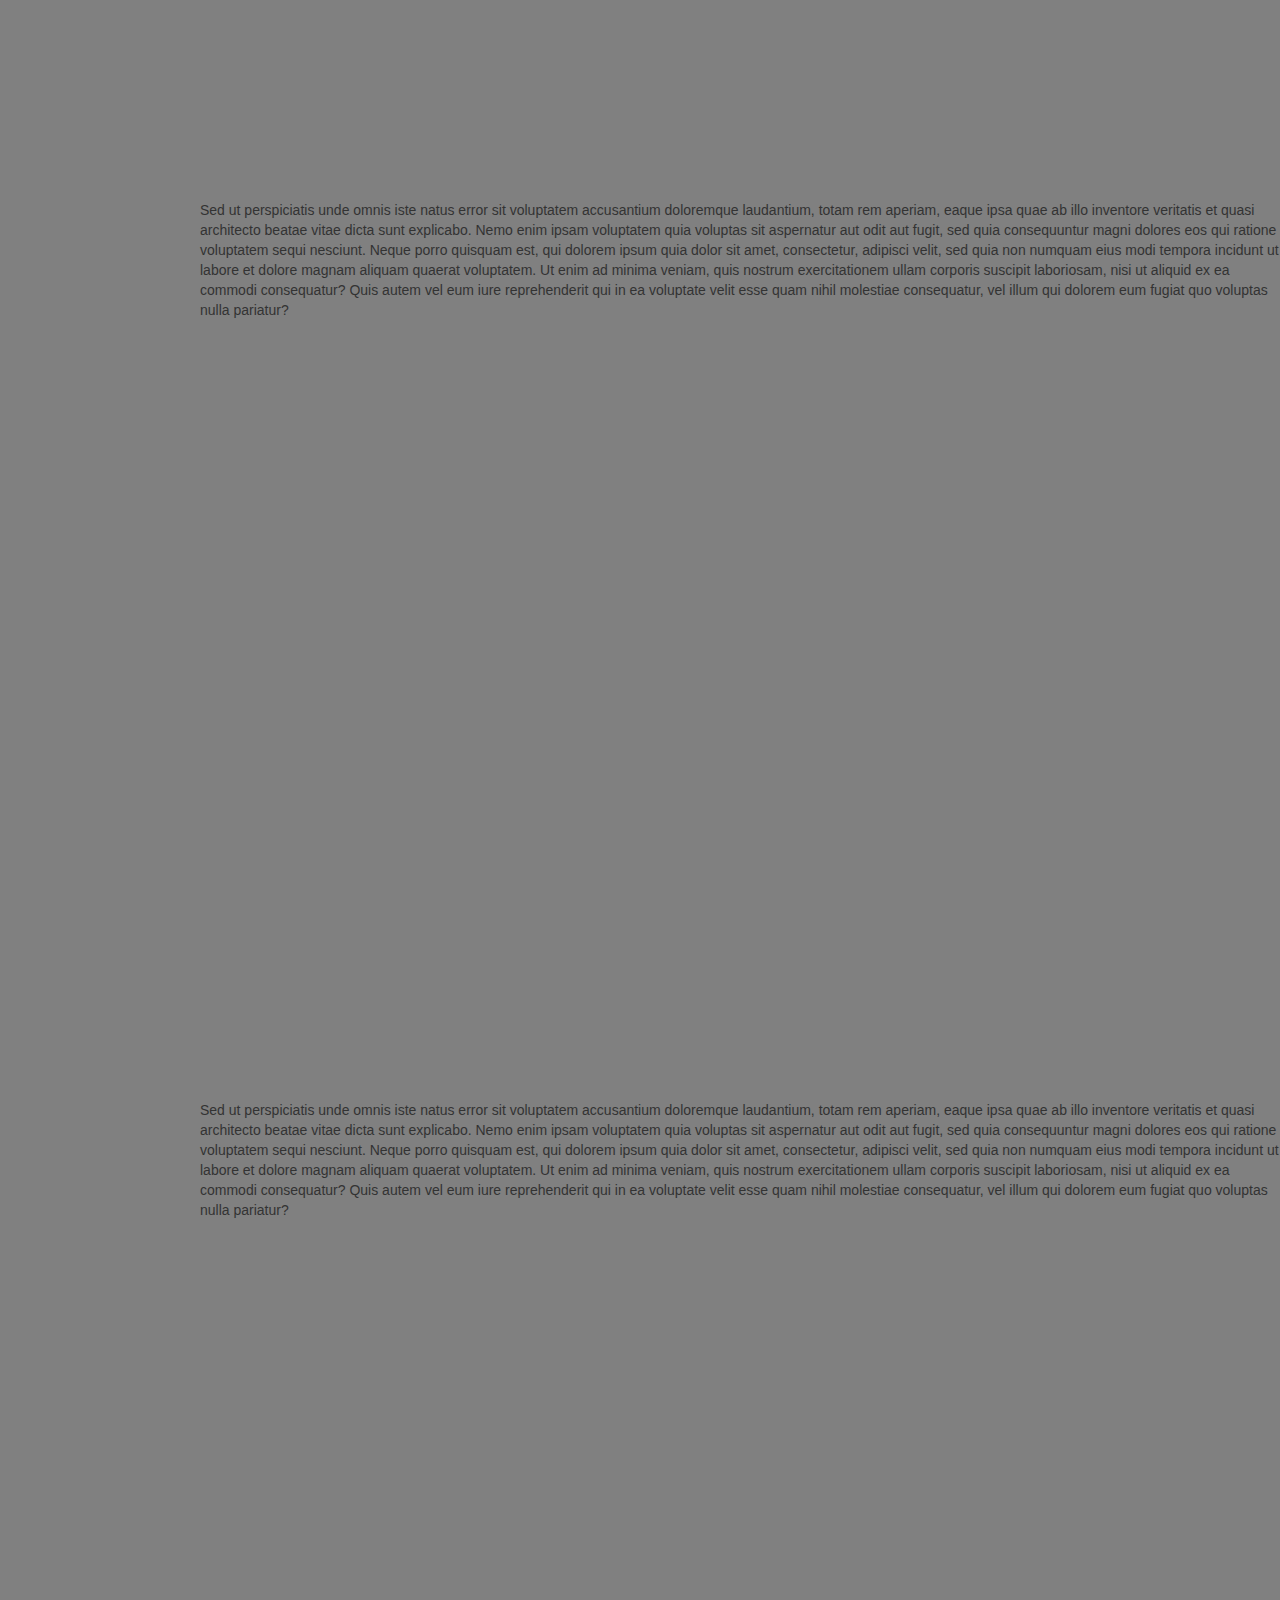
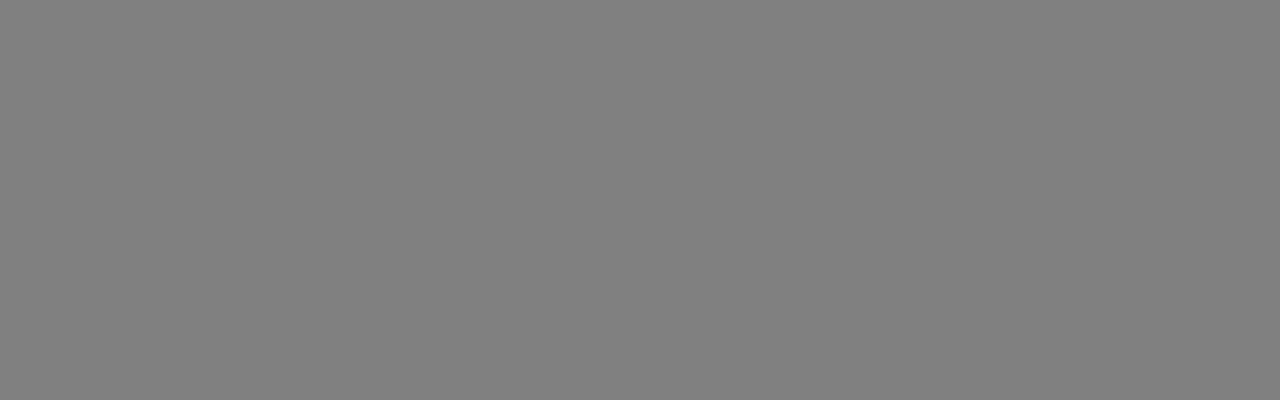
==== commit a13c3374: "scroll added" ====
--- a/index.html
+++ b/index.html
@@ -25,42 +25,36 @@
     <script src="js/jquery-1.11.3.js"></script>
     <script src="js/bootstrap.min.js"></script>
     <script src="js/reno.js"></script>
-    <div class="container-fluid">
-        <div class="row">
-            <!-- Side Bar -->
-            <div class="col-md-2 mySidebar scrollspy">
-                <ul class="nav nav-stacked affix" data-spy="affix" data-offset-top="0">
-                    <li><paper-item class="row">HEAD</paper-item></li>
-                    <li><paper-item class="row" href="#list1">Menu1</paper-item></li>
-                    <li><paper-item class="row" href="#list2">Menu2</paper-item></li>
-                    <li><paper-item class="row" href="#list3">Menu3</paper-item></li>
-                    <li><paper-item class="row" href="#list4">Menu4</paper-item></li>
-                </ul>
-            </div>
-            <!-- Content -->
-            <div class="col-md-10" data-spy="scroll" data-target=".scrollspy">
-                <div class="row">
-                    <div id="list1" class="col-md-12 alfaBgCol">
-                        List1
-                    </div>
-                </div>
-                <div class="row">
-                    <div id="list2" class="col-md-12 alfaBgCol">
-                        List2
-                    </div>
-                </div>
-                <div class="row">
-                    <div id="list3" class="col-md-12 alfaBgCol">
-                        List3
-                    </div>
-                </div>
-                <div class="row">
-                    <div id="list4" class="col-md-12 alfaBgCol">
-                        List4
-                    </div>
-                </div>
-            </div>
-        </div>
+    <div class="iSidebar">        
+        <ul class="nav nav-stacked" data-spy="affix" data-offset-top="0">
+            <li>
+                <paper-item class="row">Alfred Reynold</paper-item>
+            </li>
+            <li>
+                <paper-item class="row item active papBut" href="#list1">Menu1</paper-item>
+            </li>
+            <li>
+                <paper-item class="row item papBut" href="#list2">Menu2</paper-item>
+            </li>
+            <li>
+                <paper-item class="row item papBut" href="#list3">Menu3</paper-item>
+            </li>
+            <li>
+                <paper-item class="row item papBut" href="#list4">Menu4</paper-item>
+            </li>
+        </ul>
+    </div>
+    <div  id="list1" class="iSection">
+        Sed ut perspiciatis unde omnis iste natus error sit voluptatem accusantium doloremque laudantium, totam rem aperiam, eaque ipsa quae ab illo inventore veritatis et quasi architecto beatae vitae dicta sunt explicabo. Nemo enim ipsam voluptatem quia voluptas sit aspernatur aut odit aut fugit, sed quia consequuntur magni dolores eos qui ratione voluptatem sequi nesciunt. Neque porro quisquam est, qui dolorem ipsum quia dolor sit amet, consectetur, adipisci velit, sed quia non numquam eius modi tempora incidunt ut labore et dolore magnam aliquam quaerat voluptatem. Ut enim ad minima veniam, quis nostrum exercitationem ullam corporis suscipit laboriosam, nisi ut aliquid ex ea commodi consequatur? Quis autem vel eum iure reprehenderit qui in ea voluptate velit esse quam nihil molestiae consequatur, vel illum qui dolorem eum fugiat quo voluptas nulla pariatur?
+    </div>
+    <div  id="list2" class="iSection">
+        Sed ut perspiciatis unde omnis iste natus error sit voluptatem accusantium doloremque laudantium, totam rem aperiam, eaque ipsa quae ab illo inventore veritatis et quasi architecto beatae vitae dicta sunt explicabo. Nemo enim ipsam voluptatem quia voluptas sit aspernatur aut odit aut fugit, sed quia consequuntur magni dolores eos qui ratione voluptatem sequi nesciunt. Neque porro quisquam est, qui dolorem ipsum quia dolor sit amet, consectetur, adipisci velit, sed quia non numquam eius modi tempora incidunt ut labore et dolore magnam aliquam quaerat voluptatem. Ut enim ad minima veniam, quis nostrum exercitationem ullam corporis suscipit laboriosam, nisi ut aliquid ex ea commodi consequatur? Quis autem vel eum iure reprehenderit qui in ea voluptate velit esse quam nihil molestiae consequatur, vel illum qui dolorem eum fugiat quo voluptas nulla pariatur?
+    </div>
+    <div id="list3" class="iSection">
+        Sed ut perspiciatis unde omnis iste natus error sit voluptatem accusantium doloremque laudantium, totam rem aperiam, eaque ipsa quae ab illo inventore veritatis et quasi architecto beatae vitae dicta sunt explicabo. Nemo enim ipsam voluptatem quia voluptas sit aspernatur aut odit aut fugit, sed quia consequuntur magni dolores eos qui ratione voluptatem sequi nesciunt. Neque porro quisquam est, qui dolorem ipsum quia dolor sit amet, consectetur, adipisci velit, sed quia non numquam eius modi tempora incidunt ut labore et dolore magnam aliquam quaerat voluptatem. Ut enim ad minima veniam, quis nostrum exercitationem ullam corporis suscipit laboriosam, nisi ut aliquid ex ea commodi consequatur? Quis autem vel eum iure reprehenderit qui in ea voluptate velit esse quam nihil molestiae consequatur, vel illum qui dolorem eum fugiat quo voluptas nulla pariatur?
+    </div>
+    <div id="list4" class="iSection">
+        Sed ut perspiciatis unde omnis iste natus error sit voluptatem accusantium doloremque laudantium, totam rem aperiam, eaque ipsa quae ab illo inventore veritatis et quasi architecto beatae vitae dicta sunt explicabo. Nemo enim ipsam voluptatem quia voluptas sit aspernatur aut odit aut fugit, sed quia consequuntur magni dolores eos qui ratione voluptatem sequi nesciunt. Neque porro quisquam est, qui dolorem ipsum quia dolor sit amet, consectetur, adipisci velit, sed quia non numquam eius modi tempora incidunt ut labore et dolore magnam aliquam quaerat voluptatem. Ut enim ad minima veniam, quis nostrum exercitationem ullam corporis suscipit laboriosam, nisi ut aliquid ex ea commodi consequatur? Quis autem vel eum iure reprehenderit qui in ea voluptate velit esse quam nihil molestiae consequatur, vel illum qui dolorem eum fugiat quo voluptas nulla pariatur?
     </div>
 </body>
 
--- a/css/myCSS.css
+++ b/css/myCSS.css
@@ -7,6 +7,10 @@
     float: left;
 }
 
+.papBut{
+	padding: 10px;
+}
+
 .mySideBar{
     background-color: burlywood;
     box-shadow: 2px 2px 20px 5px black;
@@ -14,12 +18,14 @@
 }
 
 .iSidebar{
-    background-color: burlywood;
+    background-color: whitesmoke;
     max-width: 200px;
+/*
     margin: auto;
     border: 3px solid #8AC007;
+*/
     height: 100%;
-    padding: 30px;
+    padding: 20px;
     float: left;
     position: fixed;
     box-shadow: 1px 2px 5px 1px;
@@ -28,9 +34,11 @@
 
 .iSection{
     background-color: grey;
+/*
     max-width:2000px;
     margin: auto;
     border: 3px solid #8AC007;
+*/
     padding-left: 200px;
     height: 100%;
 }